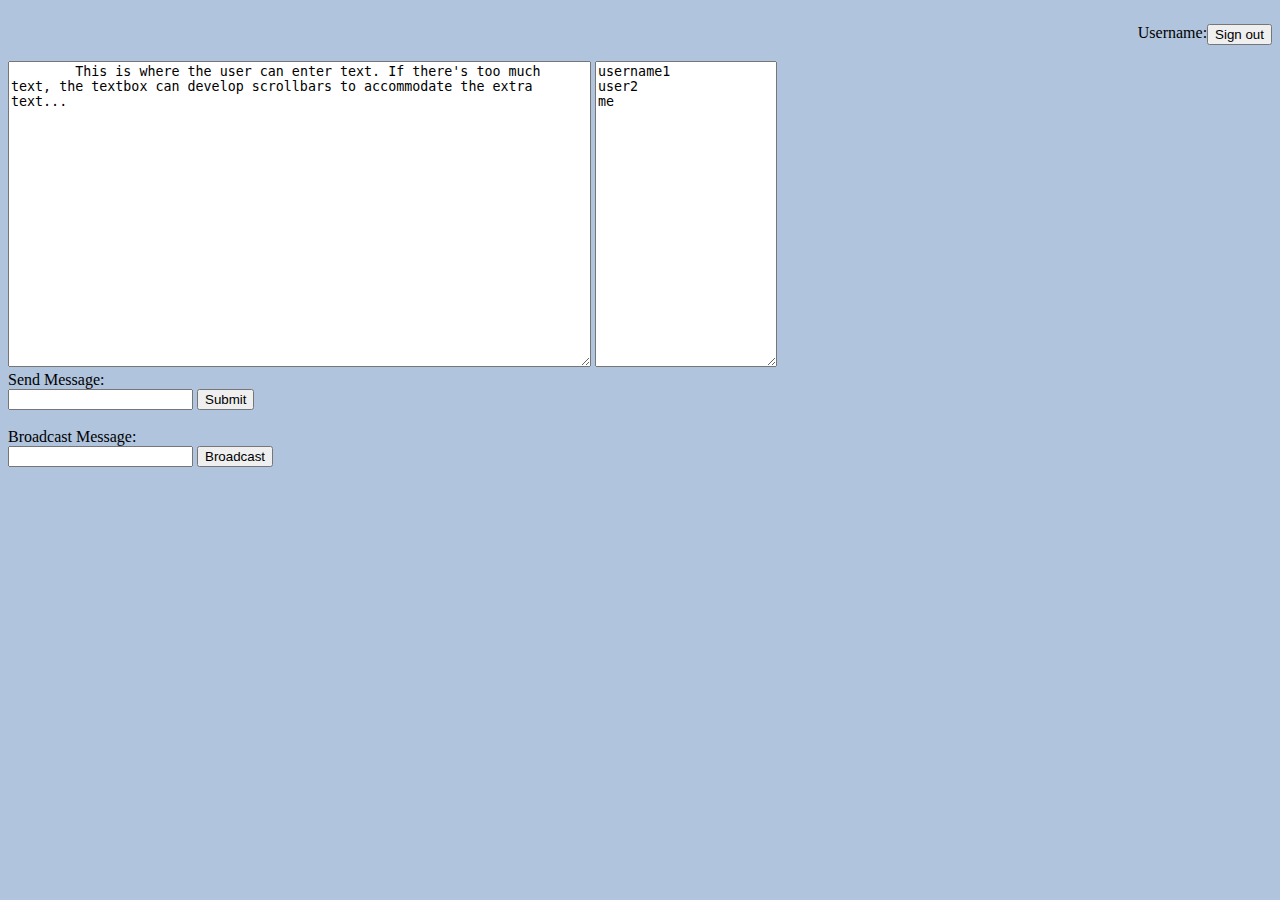
==== privatemessage.html @ 8088cf6e "add private message file" ====
<!DOCTYPE html>
<html>
<head>
    <title>Jared's Chat Client</title>
</head>
<link rel="stylesheet" type="text/css" href="style.css">
<body>
    <p class="alignright">Username:
        <button class="alignright" type="button">Sign out</button>
    </p>
    <div style="clear: both;"></div>
    <textarea cols="70" rows="20">
        This is where the user can enter text. If there's too much text, the textbox can develop scrollbars to accommodate the extra text...
    </textarea>
    <textarea cols="20" rows="20">
username1
user2
me
    </textarea>

    <form action="demo_form.asp">
        Send Message:
        <br />
        <input type="text" name="messageinput">
        <input type="submit" value="Submit">
    </form>
    <br />
    <form action="demo_form.asp">
        Broadcast Message:
        <br />
        <input type="text" name="messageinput">
        <input type="submit" value="Broadcast">
    </form>

</body>
</html>
---- style.css ----
.alignleft {
	float: left;
}
.alignright {
	float: right;
}
.aligncenter {
  float: .align
  text-align:center
}
body
{
background-color:#b0c4de;
}
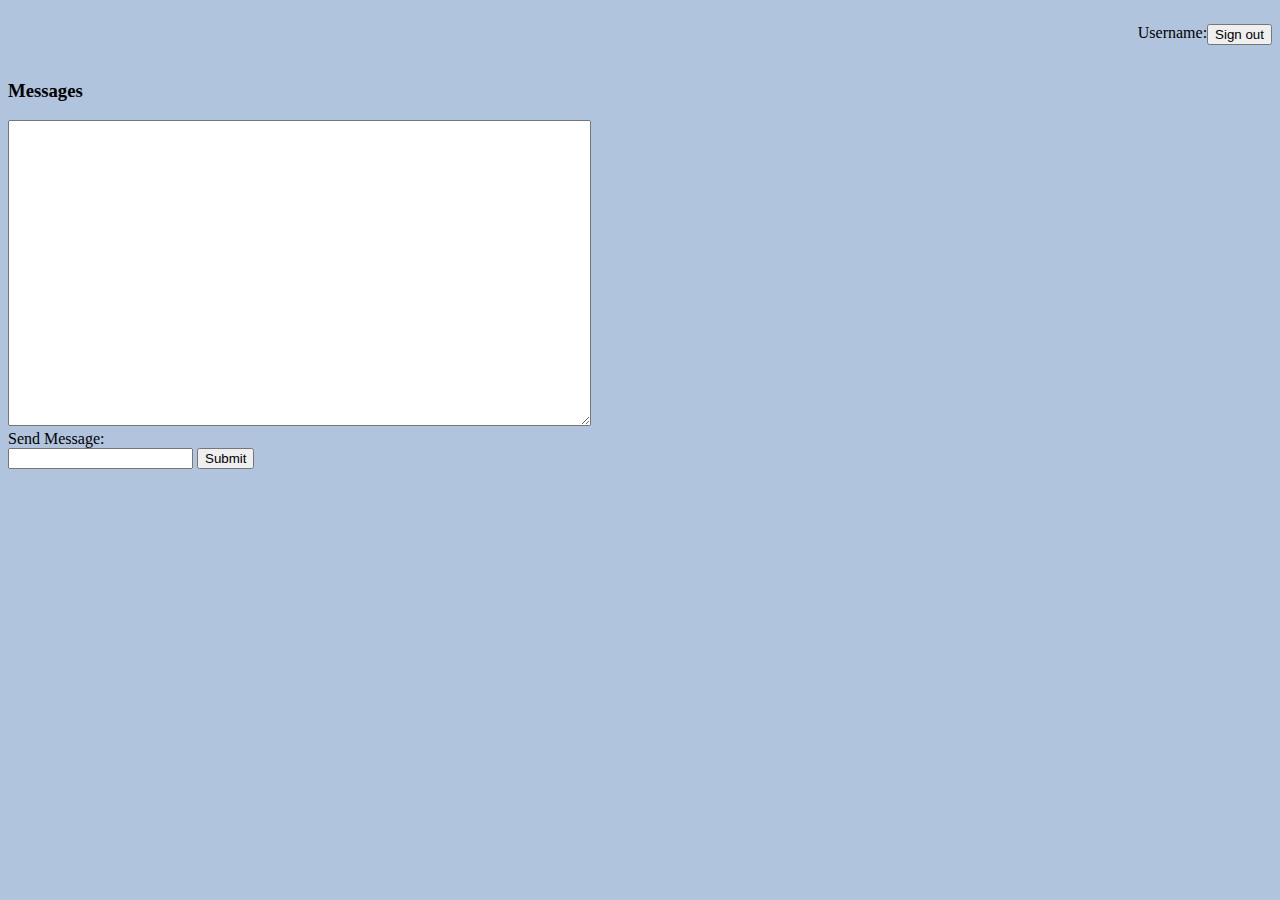
==== commit 847cc9c7: "pass username and contact in url for privatemessage" ====
--- a/privatemessage.html
+++ b/privatemessage.html
@@ -9,14 +9,8 @@
         <button class="alignright" type="button">Sign out</button>
     </p>
     <div style="clear: both;"></div>
-    <textarea cols="70" rows="20">
-        This is where the user can enter text. If there's too much text, the textbox can develop scrollbars to accommodate the extra text...
-    </textarea>
-    <textarea cols="20" rows="20">
-username1
-user2
-me
-    </textarea>
+    <h3>Messages</h3>
+    <textarea cols="70" rows="20"></textarea>
 
     <form action="demo_form.asp">
         Send Message:
@@ -24,13 +18,9 @@
         <input type="text" name="messageinput">
         <input type="submit" value="Submit">
     </form>
-    <br />
-    <form action="demo_form.asp">
-        Broadcast Message:
-        <br />
-        <input type="text" name="messageinput">
-        <input type="submit" value="Broadcast">
-    </form>
+    <script type="text/javascript">
+        var connection = new WebSocket('ws://127.0.0.1:8787');
+        var username = window.location.search.split('=').pop().toLowerCase();
 
 </body>
 </html>
--- a/style.css
+++ b/style.css
@@ -4,11 +4,19 @@
 .alignright {
 	float: right;
 }
-.aligncenter {
-  float: .align
+h1
+{
   text-align:center
 }
 body
 {
-background-color:#b0c4de;
+  background-color:#b0c4de;
 }
+ul
+{
+  width: 5em;
+  color: #000;
+  background-color: #fff;
+  text-decoration: none;
+  border-right: 1px solid #fff;
+}
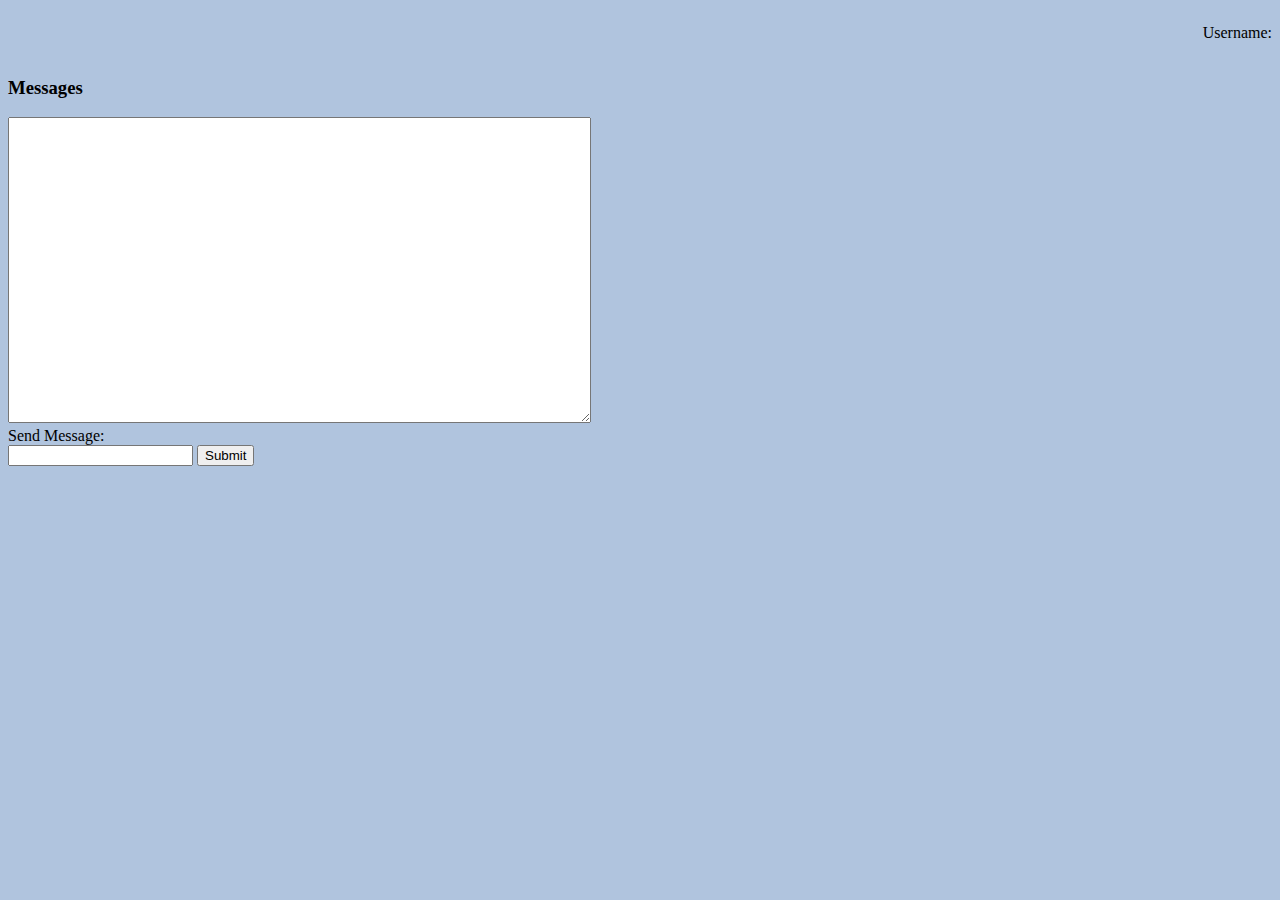
==== commit f0a26ae7: "private message sending" ====
--- a/privatemessage.html
+++ b/privatemessage.html
@@ -5,22 +5,40 @@
 </head>
 <link rel="stylesheet" type="text/css" href="style.css">
 <body>
-    <p class="alignright">Username:
-        <button class="alignright" type="button">Sign out</button>
-    </p>
+    <p class="alignright"  id="displayname">Username: </p>
     <div style="clear: both;"></div>
     <h3>Messages</h3>
     <textarea cols="70" rows="20"></textarea>
 
-    <form action="demo_form.asp">
+    <form action="#" id="messageform">
         Send Message:
         <br />
-        <input type="text" name="messageinput">
-        <input type="submit" value="Submit">
+        <input type="text" name="messageinput" id="messageinput">
+        <input type="submit" id='submitbutton' value="Submit">
     </form>
     <script type="text/javascript">
         var connection = new WebSocket('ws://127.0.0.1:8787');
-        var username = window.location.search.split('=').pop().toLowerCase();
+        var contact = window.location.search.split('=').pop().toLowerCase();
+        var index1 = window.location.search.indexOf("=");
+        var index2 = window.location.search.indexOf("&");
+        var username = window.location.search.substring(index1+1, index2);
+        var usernametext = document.getElementById('displayname');
+        var sendBtn = document.getElementById('submitbutton');
+        var form = document.getElementById('messageform');
+        var messagefield = document.getElementById('messageinput');
 
+        window.onload = function() {
+            usernametext.innerHTML += username;
+        };
+
+        form.onsubmit = function(e){
+            console.log("SUBMIT");
+            e.preventDefault();
+            var message = messagefield.value;
+            console.log("Message: " + message);
+            connection.send("SEND " + username + " " + contact + "\n" + message);
+            messagefield.value = '';
+        }
+    </script>
 </body>
 </html>
